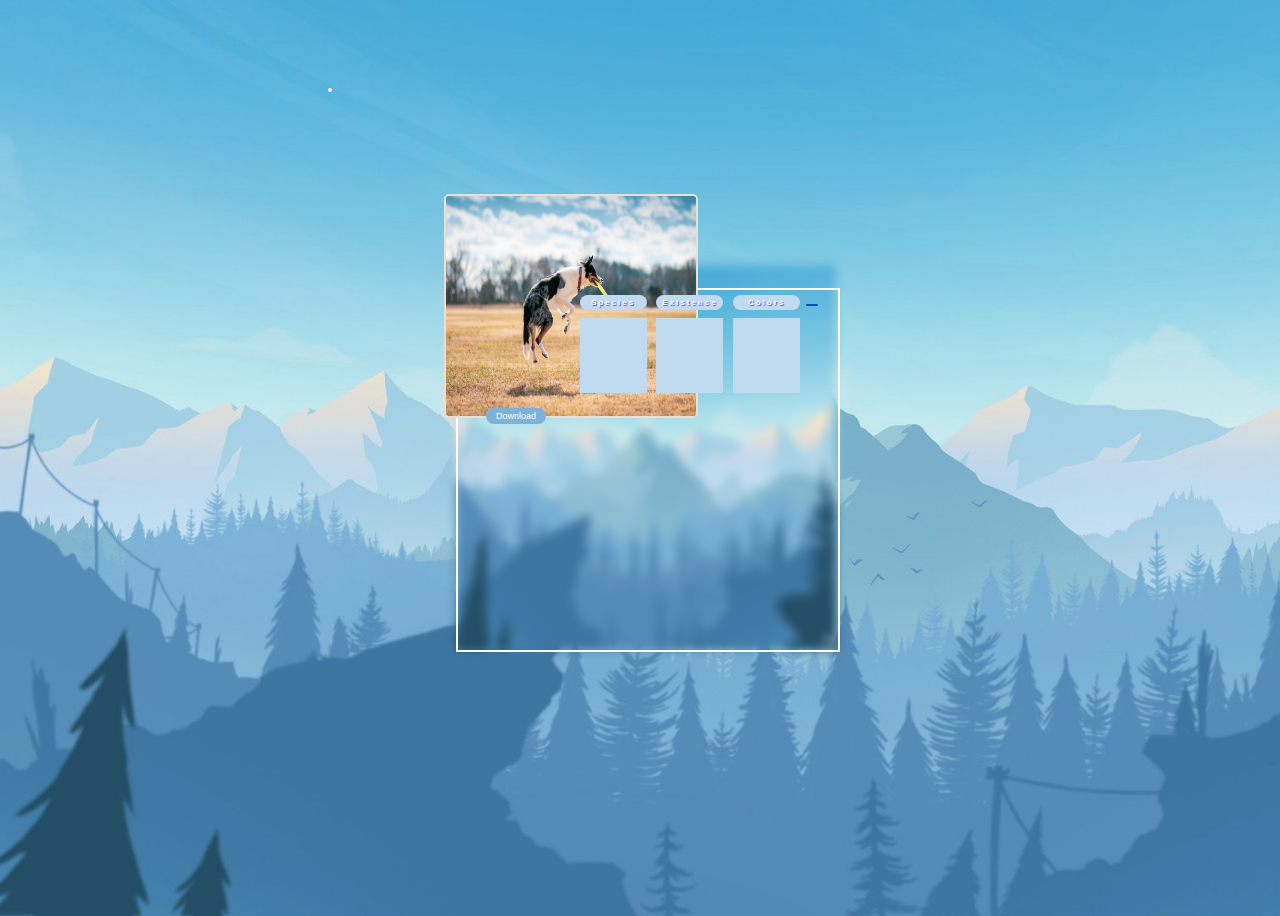
==== index.html @ ea99789f "Add all" ====
<!DOCTYPE html>
<html lang="en">
  <head>
    <meta charset="UTF-8" />
    <meta name="viewport" content="width=device-width, initial-scale=1.0" />
    <link
      rel="stylesheet"
      href="https://cdnjs.cloudflare.com/ajax/libs/font-awesome/6.5.2/css/all.min.css"
      integrity="sha512-SnH5WK+bZxgPHs44uWIX+LLJAJ9/2PkPKZ5QiAj6Ta86w+fsb2TkcmfRyVX3pBnMFcV7oQPJkl9QevSCWr3W6A=="
      crossorigin="anonymous"
      referrerpolicy="no-referrer"
    />
    <link rel="stylesheet" href="./assets/css/style.css" />
    <title>Document</title>
    <script defer src="./assets/js/attributes.js"></script>
  </head>
  <body>
    <section>
      <img id="profilePhoto" src="" alt="" />
      <img
        class="backgroundImage"
        src="/assets/images/1678775422_bogatyr-club-p-zadnii-fon-gori-foni-krasivo-2.jpg"
        alt="фон"
      />
      <img
        class="secondaryImage"
        src="./assets/images/pexels-photo-6528047.jpeg"
        alt=""
      />
      <main>
        <button class="button">Species</button>
        <div class="speciesDiv"></div>
        <button class="button">Existence</button>
        <div class="existenceDiv"></div>
        <button class="button">Colors</button>
        <div class="colorsDiv"></div>
        <button class="burgerButton">
          <i class="fa-solid fa-bars"></i>
        </button>
      </main>
      <button class="infoButton" id="downloadButton">Download</button>
      <i class="fa-solid fa-heart heartIcon"></i>
      <article id="userProfile"></article>
    </section>
  </body>
</html>
---- assets/css/style.css ----
body {
  box-sizing: border-box;
  background-image: url(/assets/images/1678775422_bogatyr-club-p-zadnii-fon-gori-foni-krasivo-2.jpg);
  background-repeat: no-repeat;
  background-size: cover;
  max-width: 1600px;
  width: 100%;
  height: 100vh;
  font-size: 10px;
  display: flex;
  justify-content: center;
  align-items: center;
  font-family: "Segoe UI", Tahoma, Verdana, sans-serif;
}

.button {
  border: 0px;
  border-radius: 50px;
  text-shadow: rgb(79, 71, 223) 1px 1px 1px;
  max-width: 67px;
  width: 100%;
  height: 15px;
  background-color: #c0dbf0;
  color: rgb(255, 255, 255);
  font-weight: 600;
  font-size: 8px;
  margin: 0px 3.5px;
  margin-bottom: 8px;
  letter-spacing: 2px;
}

.speciesDiv,
.existenceDiv,
.colorsDiv {
  max-width: 67px;
  width: 100%;
  height: 75px;
  background-color: #c0dbf0;
}

.speciesDiv {
  font-size: 8px;
  position: absolute;
  left: 4px;
}

.existenceDiv {
  font-size: 8px;
  position: absolute;
  left: 80px;
}

.colorsDiv {
  font-size: 8px;
  position: absolute;
  left: 157px;
}

main {
  position: relative;
  top: 30px;
  left: 120px;
}

article {
  border: 2px solid white;
  max-width: 380px;
  width: 100vh;
  height: 360px;
}

#profilePhoto {
  border: 2px #ffefdd solid;
  border-radius: 2px;
  position: absolute;
  top: 88px;
  left: 328px;
}

.heartIcon {
  position: absolute;
  top: 110px;
  left: 676px;
  color: rgb(251, 247, 3);
  font-size: 17px;
}

.burgerButton {
  background-color: hsl(214, 100%, 36%);
  color: white;
  border: 0px;
  border-radius: 25px;
}

.infoButton {
  border: 0px;
  border-radius: 25px;
  position: absolute;
  width: 60px;
  height: 16px;
  font-size: 9px;
  text-align: center;
  color: azure;
  background-color: #7db3d7;
  margin: 120px 0px 10px 30px;
}

p:first-child {
  margin-top: 145px;
}

p {
  width: 100px;
  padding: 2px 5px;
}

p:nth-child(5) {
  border: 1px white solid;
  border-radius: 3px;
  background-color: #7db3d7;
  margin-top: 95px;
  margin-left: 2px;
  width: 365px;
  word-spacing: 2px;
  font-size: 8px;
  text-align: center;
}

.backgroundImage {
  background-repeat: no-repeat;
  background-size: cover;
  background-position: center;
  filter: blur(5px);
  width: 380px;
  height: 385px;
  position: absolute;
  z-index: -1;
}

.secondaryImage {
  background-repeat: no-repeat;
  background-size: cover;
  width: 250px;
  height: 220px;
  position: absolute;
  top: 194px;
  left: 444px;
  border: 2px solid #ebdfd1;
  border-radius: 5px;
}
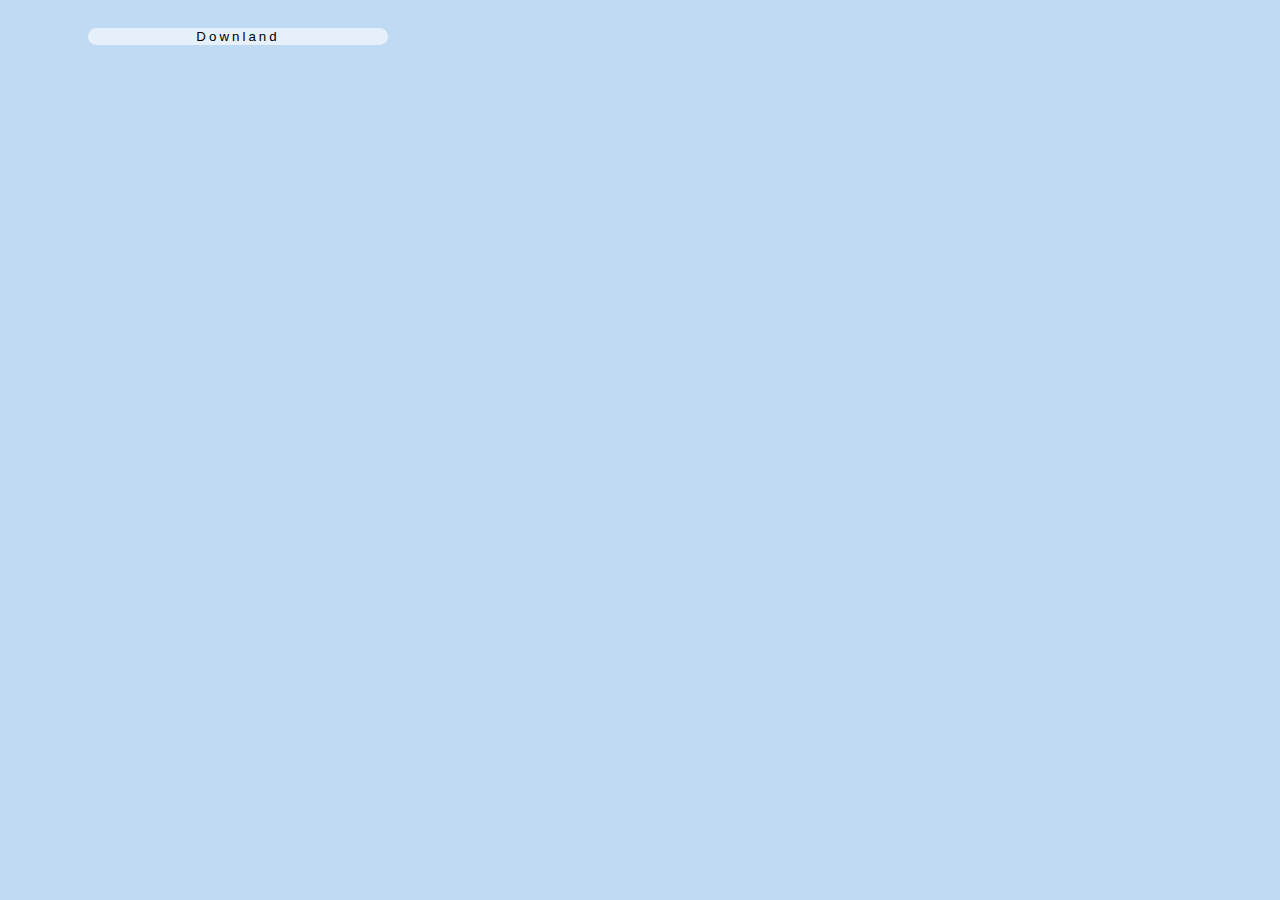
==== commit 1bd2ed06: "Add JSON" ====
--- a/index.html
+++ b/index.html
@@ -3,44 +3,16 @@
   <head>
     <meta charset="UTF-8" />
     <meta name="viewport" content="width=device-width, initial-scale=1.0" />
-    <link
-      rel="stylesheet"
-      href="https://cdnjs.cloudflare.com/ajax/libs/font-awesome/6.5.2/css/all.min.css"
-      integrity="sha512-SnH5WK+bZxgPHs44uWIX+LLJAJ9/2PkPKZ5QiAj6Ta86w+fsb2TkcmfRyVX3pBnMFcV7oQPJkl9QevSCWr3W6A=="
-      crossorigin="anonymous"
-      referrerpolicy="no-referrer"
-    />
+    <link rel="stylesheet" href="./assets/css/reset.css" />
     <link rel="stylesheet" href="./assets/css/style.css" />
+
+    <script defer src="./assets/js/json.js"></script>
     <title>Document</title>
-    <script defer src="./assets/js/attributes.js"></script>
   </head>
   <body>
-    <section>
-      <img id="profilePhoto" src="" alt="" />
-      <img
-        class="backgroundImage"
-        src="/assets/images/1678775422_bogatyr-club-p-zadnii-fon-gori-foni-krasivo-2.jpg"
-        alt="фон"
-      />
-      <img
-        class="secondaryImage"
-        src="./assets/images/pexels-photo-6528047.jpeg"
-        alt=""
-      />
-      <main>
-        <button class="button">Species</button>
-        <div class="speciesDiv"></div>
-        <button class="button">Existence</button>
-        <div class="existenceDiv"></div>
-        <button class="button">Colors</button>
-        <div class="colorsDiv"></div>
-        <button class="burgerButton">
-          <i class="fa-solid fa-bars"></i>
-        </button>
-      </main>
-      <button class="infoButton" id="downloadButton">Download</button>
-      <i class="fa-solid fa-heart heartIcon"></i>
-      <article id="userProfile"></article>
-    </section>
+    <article>
+      <button id="bt">Downland</button>
+      <p id="cat-fact"></p>
+    </article>
   </body>
 </html>
--- a/assets/css/style.css
+++ b/assets/css/style.css
@@ -1,150 +1,28 @@
 body {
-  box-sizing: border-box;
-  background-image: url(/assets/images/1678775422_bogatyr-club-p-zadnii-fon-gori-foni-krasivo-2.jpg);
-  background-repeat: no-repeat;
-  background-size: cover;
-  max-width: 1600px;
-  width: 100%;
-  height: 100vh;
-  font-size: 10px;
-  display: flex;
-  justify-content: center;
-  align-items: center;
-  font-family: "Segoe UI", Tahoma, Verdana, sans-serif;
+  display: block;
+  padding: 10px;
+  font-family: Arial, Helvetica, sans-serif;
+
+  font-size: 1em;
+  word-spacing: 5px;
+  background-color: rgb(192, 218, 243);
 }
 
-.button {
-  border: 0px;
-  border-radius: 50px;
-  text-shadow: rgb(79, 71, 223) 1px 1px 1px;
-  max-width: 67px;
+button {
+  border: none;
+  border-radius: 24px;
+  background-color: rgba(255, 255, 255, 0.603);
+  color: rgb(0, 0, 0);
+  text-align: center;
+  margin-left: 70px;
+  margin-top: 10px;
+  max-width: 300px;
   width: 100%;
-  height: 15px;
-  background-color: #c0dbf0;
-  color: rgb(255, 255, 255);
-  font-weight: 600;
-  font-size: 8px;
-  margin: 0px 3.5px;
-  margin-bottom: 8px;
-  letter-spacing: 2px;
+  letter-spacing: 3px;
 }
-
-.speciesDiv,
-.existenceDiv,
-.colorsDiv {
-  max-width: 67px;
+p {
+  margin: 50px 0px 0px 35px;
+  color: rgb(255, 5, 105);
+  max-width: 400px;
   width: 100%;
-  height: 75px;
-  background-color: #c0dbf0;
 }
-
-.speciesDiv {
-  font-size: 8px;
-  position: absolute;
-  left: 4px;
-}
-
-.existenceDiv {
-  font-size: 8px;
-  position: absolute;
-  left: 80px;
-}
-
-.colorsDiv {
-  font-size: 8px;
-  position: absolute;
-  left: 157px;
-}
-
-main {
-  position: relative;
-  top: 30px;
-  left: 120px;
-}
-
-article {
-  border: 2px solid white;
-  max-width: 380px;
-  width: 100vh;
-  height: 360px;
-}
-
-#profilePhoto {
-  border: 2px #ffefdd solid;
-  border-radius: 2px;
-  position: absolute;
-  top: 88px;
-  left: 328px;
-}
-
-.heartIcon {
-  position: absolute;
-  top: 110px;
-  left: 676px;
-  color: rgb(251, 247, 3);
-  font-size: 17px;
-}
-
-.burgerButton {
-  background-color: hsl(214, 100%, 36%);
-  color: white;
-  border: 0px;
-  border-radius: 25px;
-}
-
-.infoButton {
-  border: 0px;
-  border-radius: 25px;
-  position: absolute;
-  width: 60px;
-  height: 16px;
-  font-size: 9px;
-  text-align: center;
-  color: azure;
-  background-color: #7db3d7;
-  margin: 120px 0px 10px 30px;
-}
-
-p:first-child {
-  margin-top: 145px;
-}
-
-p {
-  width: 100px;
-  padding: 2px 5px;
-}
-
-p:nth-child(5) {
-  border: 1px white solid;
-  border-radius: 3px;
-  background-color: #7db3d7;
-  margin-top: 95px;
-  margin-left: 2px;
-  width: 365px;
-  word-spacing: 2px;
-  font-size: 8px;
-  text-align: center;
-}
-
-.backgroundImage {
-  background-repeat: no-repeat;
-  background-size: cover;
-  background-position: center;
-  filter: blur(5px);
-  width: 380px;
-  height: 385px;
-  position: absolute;
-  z-index: -1;
-}
-
-.secondaryImage {
-  background-repeat: no-repeat;
-  background-size: cover;
-  width: 250px;
-  height: 220px;
-  position: absolute;
-  top: 194px;
-  left: 444px;
-  border: 2px solid #ebdfd1;
-  border-radius: 5px;
-}
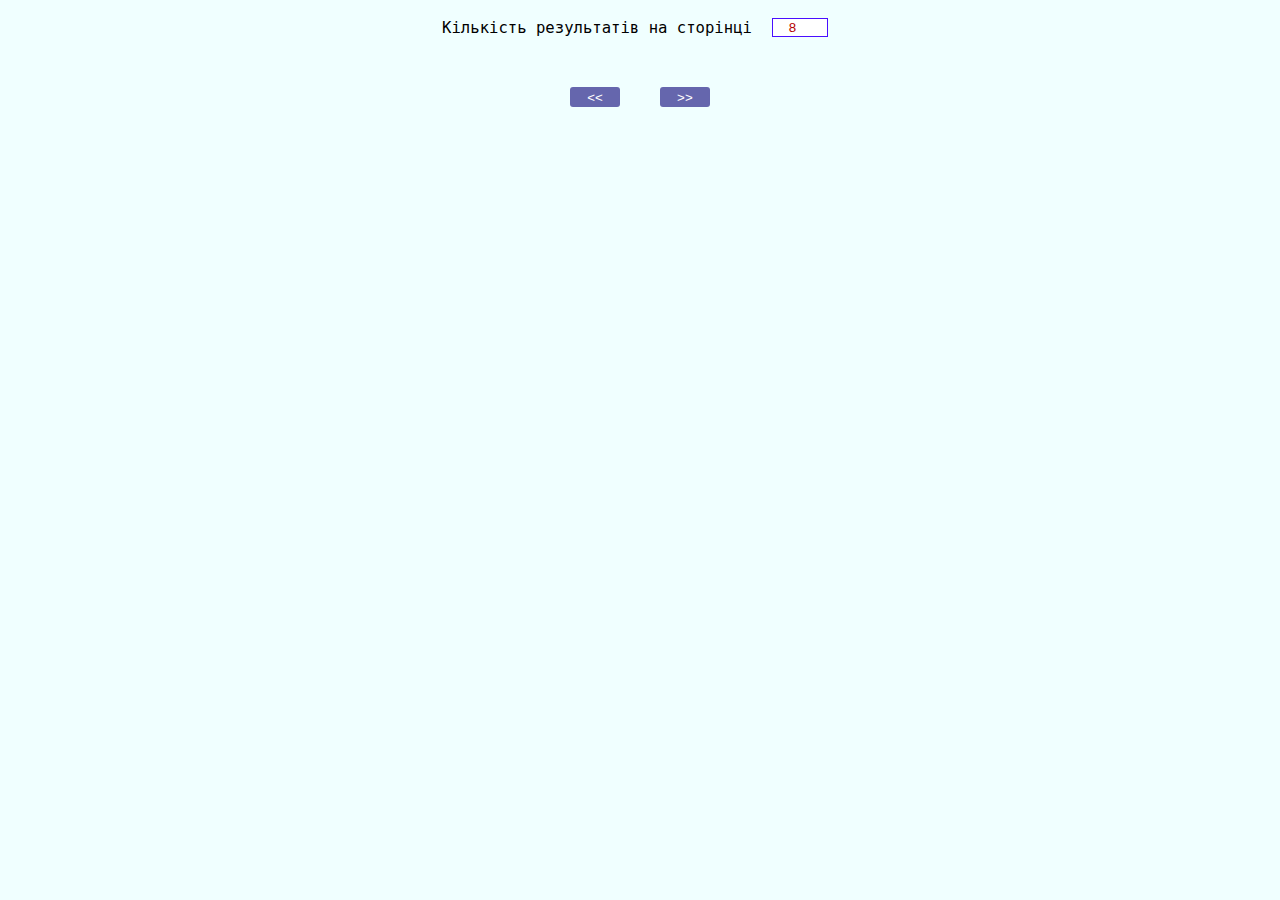
==== commit 7fd3a030: "Add user pagination" ====
--- a/index.html
+++ b/index.html
@@ -1,18 +1,22 @@
 <!DOCTYPE html>
-<html lang="en">
+<html lang="uk">
   <head>
     <meta charset="UTF-8" />
     <meta name="viewport" content="width=device-width, initial-scale=1.0" />
+<title>Пагінація користувачів</title>
     <link rel="stylesheet" href="./assets/css/reset.css" />
-    <link rel="stylesheet" href="./assets/css/style.css" />
-
-    <script defer src="./assets/js/json.js"></script>
-    <title>Document</title>
-  </head>
+    <link rel="stylesheet" href="assets/css/style.css" />
+<script defer src="./assets/js/index.js"></script>
+      </head>
   <body>
-    <article>
-      <button id="bt">Downland</button>
-      <p id="cat-fact"></p>
-    </article>
+    <div id="controls">
+      <h1>Кількість результатів на сторінці</h1>
+      <input type="number" id="resultsPerPage" value="8" min="1" max="50" />
+    </div>
+    <div id="root"></div>
+    <div class="conteiner">
+      <button class="navBtn" id="prevBtn"><<</button>
+      <button class="navBtn" id="nextBtn">>></button>
+    </div>
   </body>
 </html>
--- a/assets/css/style.css
+++ b/assets/css/style.css
@@ -1,28 +1,300 @@
-body {
-  display: block;
-  padding: 10px;
+/* body {
+  box-sizing: border-box;
+  padding: 0 10px;
+  font-family: monospace;
+  background-color: azure;
+  background-image: url(https://media.istockphoto.com/id/1382178425/ru/%D1%84%D0%BE%D1%82%D0%BE/%D1%82%D0%B5%D0%BD%D1%8C-%D0%BD%D0%B0-%D0%B1%D0%B5%D0%BB%D0%BE%D0%B9-%D1%81%D1%82%D0%B5%D0%BD%D0%B5.jpg?s=612x612&w=0&k=20&c=jpC-2oju0HCP5Bc10PwlUKuorJTVq_jvSOP5oBq3CEA=);
+  background-repeat: no-repeat;
+  background-size: cover;
+  background-position: center;
+  object-fit: cover;
+  display: flex;
+  justify-content: center;
+  flex-wrap: wrap;
+}
+
+#root {
+  display: flex;
+  flex-wrap: wrap;
+  justify-content: center;
+}
+
+article {
+  box-shadow: 0 4px 8px 0 rgba(187, 187, 187, 0.662);
+  background-color: white;
+  margin: 10px;
+  max-width: 200px;
+  width: 100%;
+  height: 250px;
+  border-radius: 16px;
+  flex: 1 1 calc(33.33% - 20px);
+  box-sizing: border-box;
+}
+
+.userFoto {
+  max-width: 100px;
+  width: 100%;
+  height: 100px;
+  object-fit: cover;
+  border: 2.5px solid rgb(19, 197, 27);
+  border-radius: 50px;
+  background-size: cover;
+  background-repeat: no-repeat;
+  margin-left: 47px;
+  margin-top: 10px;
+}
+
+h2 {
+  padding: 10px 15px;
+  margin-left: 50px;
+  font-weight: 700;
+}
+
+p {
+  color: blue;
   font-family: Arial, Helvetica, sans-serif;
-
-  font-size: 1em;
-  word-spacing: 5px;
-  background-color: rgb(192, 218, 243);
+  font-size: 8px;
+  letter-spacing: 1.5px;
+  padding: 10px 0;
+  margin: 0 15px;
+  box-shadow: 0 1px rgba(174, 174, 174, 0.518);
 }
 
 button {
   border: none;
-  border-radius: 24px;
-  background-color: rgba(255, 255, 255, 0.603);
-  color: rgb(0, 0, 0);
+  border-radius: 3px;
+  background-color: rgb(101, 102, 173);
+  color: white;
+  width: 50px;
+  height: 20px;
+  margin: 25px 16px;
+}
+
+button:hover {
+  background-color: rgb(225, 222, 172);
+  color: black;
+}
+
+#controls {
+  width: 100%;
   text-align: center;
-  margin-left: 70px;
+  margin-bottom: 15px;
+}
+
+#resultsPerPage {
+  margin: 10px;
+  width: 50px;
+  text-align: center;
+  background-color: rgb(255, 255, 255);
+  color: rgb(181, 2, 2);
+  border: 1px rgb(74, 14, 255) solid;
+} */
+/* body {
+  box-sizing: border-box;
+  padding: 0 10px;
+  font-family: monospace;
+  background-color: azure;
+  background-image: url(https://media.istockphoto.com/id/1382178425/ru/%D1%84%D0%BE%D1%82%D0%BE/%D1%82%D0%B5%D0%BD%D1%8C-%D0%BD%D0%B0-%D0%B1%D0%B5%D0%BB%D0%BE%D0%B9-%D1%81%D1%82%D0%B5%D0%BD%D0%B5.jpg?s=612x612&w=0&k=20&c=jpC-2oju0HCP5Bc10PwlUKuorJTVq_jvSOP5oBq3CEA=);
+  background-repeat: no-repeat;
+  background-size: cover;
+  background-position: center;
+  object-fit: cover;
+  display: flex;
+  flex-direction: column;
+  align-items: center;
+  flex-wrap: wrap;
+}
+
+#root {
+  display: flex;
+  flex-wrap: wrap;
+  justify-content: center;
+}
+
+article {
+  box-shadow: 0 4px 8px 0 rgba(187, 187, 187, 0.662);
+  background-color: white;
+  margin: 10px;
+  max-width: 200px;
+  width: 100%;
+  height: 250px;
+  border-radius: 16px;
+  flex: 1 1 calc(33.33% - 20px);
+  box-sizing: border-box;
+}
+
+.userFoto {
+  max-width: 100px;
+  width: 100%;
+  height: 100px;
+  object-fit: cover;
+  border: 2.5px solid rgb(19, 197, 27);
+  border-radius: 50px;
+  background-size: cover;
+  background-repeat: no-repeat;
+  margin-left: 47px;
   margin-top: 10px;
-  max-width: 300px;
-  width: 100%;
-  letter-spacing: 3px;
-}
+}
+
+h2 {
+  padding: 10px 15px;
+  margin-left: 50px;
+  font-weight: 700;
+}
+
 p {
-  margin: 50px 0px 0px 35px;
-  color: rgb(255, 5, 105);
-  max-width: 400px;
-  width: 100%;
-}
+  color: blue;
+  font-family: Arial, Helvetica, sans-serif;
+  font-size: 8px;
+  letter-spacing: 1.5px;
+  padding: 10px 0;
+  margin: 0 15px;
+  box-shadow: 0 1px rgba(174, 174, 174, 0.518);
+}
+
+button {
+  border: none;
+  border-radius: 3px;
+  background-color: rgb(101, 102, 173);
+  color: white;
+  width: 50px;
+  height: 20px;
+  margin: 10px;
+}
+
+button:hover {
+  background-color: rgb(225, 222, 172);
+  color: black;
+}
+
+#controls {
+  width: 100%;
+  display: flex;
+  justify-content: center;
+  align-items: center;
+  margin-bottom: 15px;
+  flex-wrap: wrap;
+}
+
+#controls h1 {
+  margin-right: 10px;
+  font-size: 1.2em;
+  font-weight: normal;
+}
+
+#resultsPerPage {
+  margin: 10px;
+  width: 50px;
+  text-align: center;
+  background-color: rgb(255, 255, 255);
+  color: rgb(181, 2, 2);
+  border: 1px rgb(74, 14, 255) solid;
+} */
+body {
+  box-sizing: border-box;
+  padding: 0 10px;
+  font-family: monospace;
+  background-color: azure;
+  background-image: url(https://media.istockphoto.com/id/1382178425/ru/%D1%84%D0%BE%D1%82%D0%BE/%D1%82%D0%B5%D0%BD%D1%8C-%D0%BD%D0%B0-%D0%B1%D0%B5%D0%BB%D0%BE%D0%B9-%D1%81%D1%82%D0%B5%D0%BD%D0%B5.jpg?s=612x612&w=0&k=20&c=jpC-2oju0HCP5Bc10PwlUKuorJTVq_jvSOP5oBq3CEA=);
+  background-repeat: no-repeat;
+  background-size: cover;
+  background-position: center;
+  object-fit: cover;
+  display: flex;
+  flex-direction: column;
+  align-items: center;
+  flex-wrap: wrap;
+}
+
+#root {
+  display: flex;
+  flex-wrap: wrap;
+  justify-content: center;
+}
+
+article {
+  box-shadow: 0 4px 8px 0 rgba(187, 187, 187, 0.662);
+  background-color: white;
+  margin: 10px;
+  max-width: 200px;
+  width: 100%;
+  height: 250px;
+  border-radius: 16px;
+  flex: 1 1 calc(33.33% - 20px);
+  box-sizing: border-box;
+}
+
+.userFoto {
+  max-width: 100px;
+  width: 100%;
+  height: 100px;
+  object-fit: cover;
+  border: 2.5px solid rgb(19, 197, 27);
+  border-radius: 50px;
+  background-size: cover;
+  background-repeat: no-repeat;
+  margin-left: 47px;
+  margin-top: 10px;
+}
+
+h2 {
+  padding: 10px 15px;
+  margin-left: 50px;
+  font-weight: 700;
+}
+
+p {
+  color: blue;
+  font-family: Arial, Helvetica, sans-serif;
+  font-size: 8px;
+  letter-spacing: 1.5px;
+  padding: 10px 0;
+  margin: 0 15px;
+  box-shadow: 0 1px rgba(174, 174, 174, 0.518);
+}
+
+button {
+  border: none;
+  border-radius: 3px;
+  background-color: rgb(101, 102, 173);
+  color: white;
+  width: 50px;
+  height: 20px;
+  margin: 25px 16px;
+}
+
+button:hover {
+  background-color: rgb(225, 222, 172);
+  color: black;
+}
+
+#controls {
+  width: 100%;
+  display: flex;
+  justify-content: center;
+  align-items: center;
+  margin-bottom: 15px;
+  flex-wrap: wrap;
+}
+
+#controls h1 {
+  margin-right: 10px;
+  font-size: 1.2em;
+  font-weight: normal;
+}
+
+#resultsPerPage {
+  margin: 10px;
+  width: 50px;
+  text-align: center;
+  background-color: rgb(255, 255, 255);
+  color: rgb(181, 2, 2);
+  border: 1px rgb(74, 14, 255) solid;
+}
+
+#buttons {
+  width: 100%;
+  display: flex;
+  justify-content: center;
+  margin-bottom: 15px;
+}
